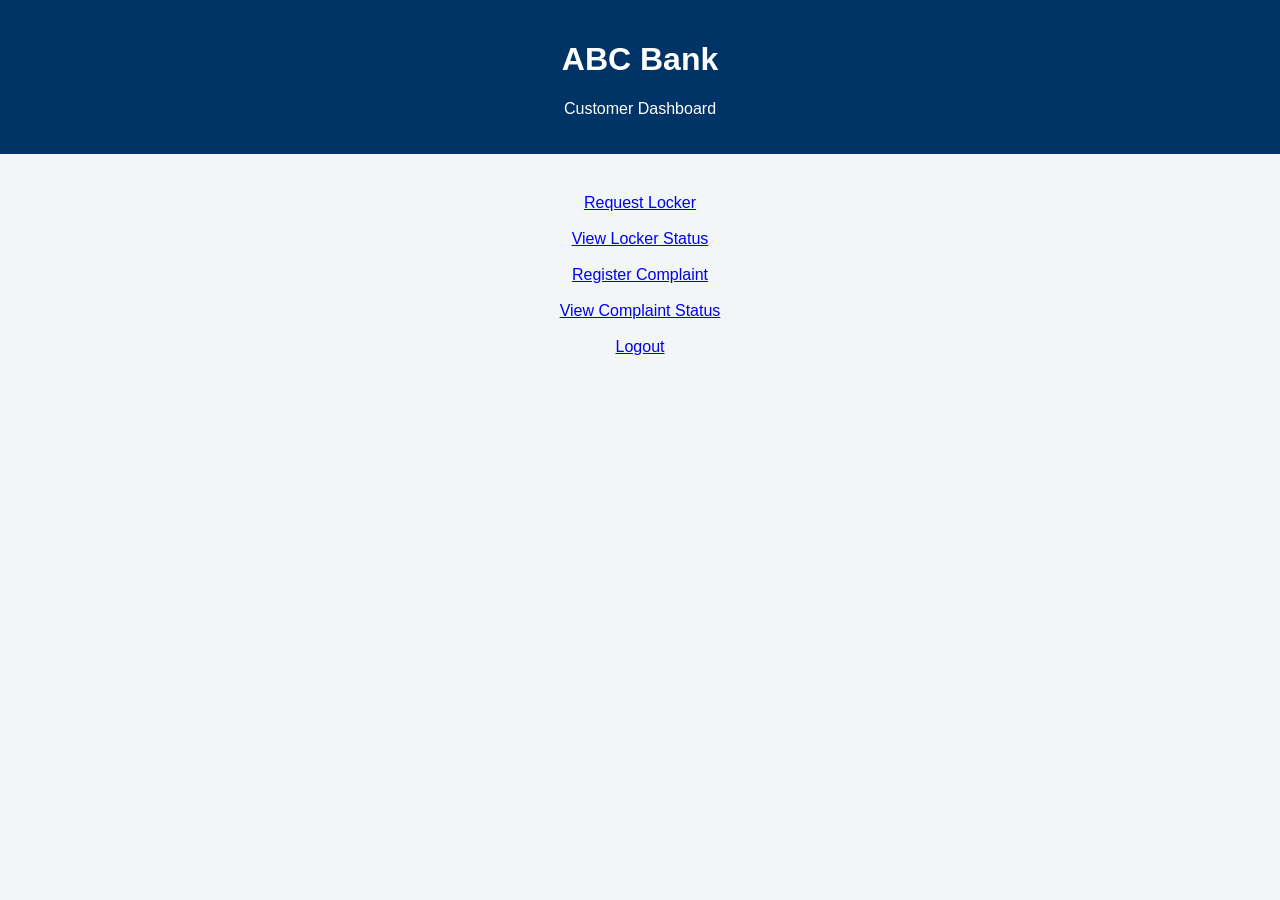
==== frontend/customer_dashboard.html @ bb417d1c "basic working" ====
<!DOCTYPE html>
<html>
<head>
  <title>Customer Dashboard</title>
  <link rel="stylesheet" href="css/style.css">
</head>
<body>

<div class="header">
  <h1>ABC Bank</h1>
  <p>Customer Dashboard</p>
</div>

<div class="main">
  <a href="locker_request.html">Request Locker</a><br><br>
  <a href="../backend/view_locker_request_status.php">View Locker Status</a><br><br>
  <a href="complaint.html">Register Complaint</a><br><br>
  <a href="../backend/view_my_complaints.php">View Complaint Status</a><br><br>
  <a href="../backend/logout.php">Logout</a>
</div>

</body>
</html>
---- frontend/css/style.css ----
body {
  font-family: Arial, sans-serif;
  background-color: #f2f6f9;
  margin: 0;
  padding: 0;
}
.form {
  width: 350px;
  margin: 100px auto;
  padding: 20px;
  background: white;
}
.form input, .form-container textarea {
  width: 100%;
  padding: 10px;
  margin: 10px 0;
  border: 1px solid #ccc;
  border-radius: 4px;
}
.form button{
  width: 100%;
  padding: 10px;
  background-color: #003366;
  color: white;
  border: none;
  border-radius: 4px;
  cursor: pointer;
}
.form button:hover{
  background-color: #0059b3;
}
.form h2{
  width: auto;
  padding: 10px;
  border: 1px solid #b6b9bd;
  margin-bottom:20px;
  background-color: #003366;
  text-align: center;
  color: #ffffff;
}
.header {
  background-color: #003366;
  color: white;
  padding: 20px;
  text-align: center;
}

.main {
  text-align: center;
  padding: 40px;
}

.buttons a {
  display: inline-block;
  margin: 15px;
  padding: 12px 25px;
  background-color: #003366;
  color: white;
  text-decoration: none;
  border-radius: 5px;
}

.buttons a:hover {
  background-color: #0059b3;
}

.footer {
  background-color: #ddd;
  text-align: center;
  padding: 10px;
  position: fixed;
  bottom: 0;
  width: 100%;
}
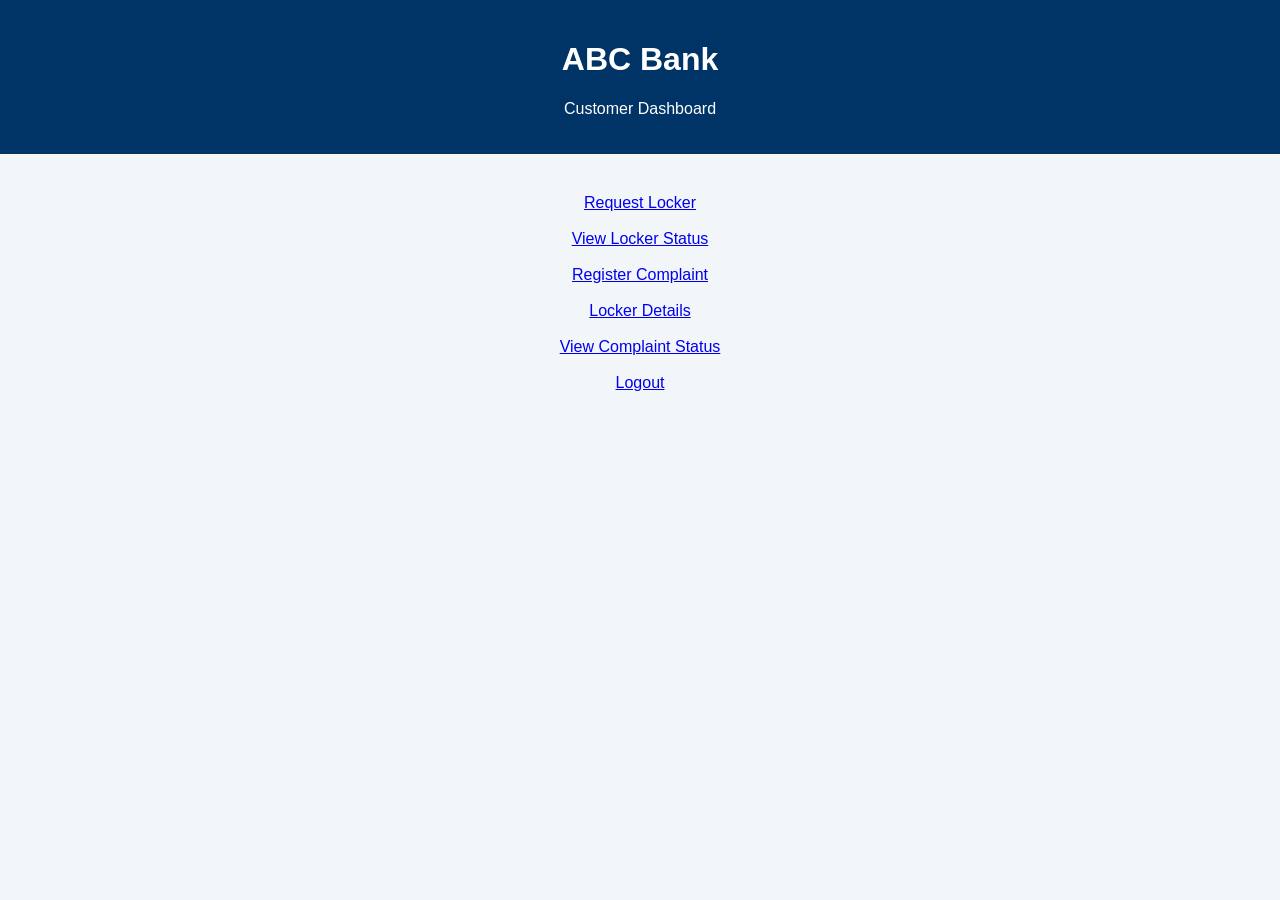
==== commit 4e778cb5: "updation 2 added search and filter feture for admin based on user name or id with status. resolved t" ====
--- a/frontend/customer_dashboard.html
+++ b/frontend/customer_dashboard.html
@@ -15,6 +15,7 @@
   <a href="locker_request.html">Request Locker</a><br><br>
   <a href="../backend/view_locker_request_status.php">View Locker Status</a><br><br>
   <a href="complaint.html">Register Complaint</a><br><br>
+  <a href="../backend/coustomer/view_locker_details.php">Locker Details</a><br><br>
   <a href="../backend/view_my_complaints.php">View Complaint Status</a><br><br>
   <a href="../backend/logout.php">Logout</a>
 </div>
--- a/frontend/css/style.css
+++ b/frontend/css/style.css
@@ -53,6 +53,7 @@
 .buttons a {
   display: inline-block;
   margin: 15px;
+  ;
   padding: 12px 25px;
   background-color: #003366;
   color: white;
@@ -72,3 +73,178 @@
   bottom: 0;
   width: 100%;
 }
+ /*===== NAVBAR ===== */
+.navbar {
+  background-color: #002244;
+  padding: 12px 20px;
+  display: flex;
+  justify-content: space-between;
+  align-items: center;
+}
+
+.navbar h2 {
+  color: white;
+  margin: 0;
+}
+
+.navbar a {
+  color: white;
+  text-decoration: none;
+  margin-left: 20px;
+  font-weight: bold;
+}
+
+.navbar a:hover {
+  text-decoration: underline;
+}
+
+/* ===== DASHBOARD CARDS ===== */
+.dashboard {
+  display: flex;
+  justify-content: center;
+  gap: 25px;
+  margin-top: 40px;
+  flex-wrap: wrap;
+}
+
+.card {
+  background: white;
+  padding: 25px;
+  width: 220px;
+  text-align: center;
+  border-radius: 10px;
+  box-shadow: 0 5px 12px rgba(0,0,0,0.1);
+}
+
+.card h3 {
+  color: #003366;
+  margin-bottom: 15px;
+}
+
+.card a {
+  text-decoration: none;
+  color: white;
+  background-color: #003366;
+  padding: 8px 15px;
+  border-radius: 5px;
+}
+
+.card a:hover {
+  background-color: #0059b3;
+}
+
+/* ===== STATUS BADGES ===== */
+.status-approved {
+  background-color: green;
+  color: white;
+  padding: 5px 10px;
+  border-radius: 5px;
+}
+
+.status-pending {
+  background-color: orange;
+  color: black;
+  padding: 5px 10px;
+  border-radius: 5px;
+}
+
+.status-rejected {
+  background-color: red;
+  color: white;
+  padding: 5px 10px;
+  border-radius: 5px;
+}
+
+/* ===== TABLE DESIGN ===== */
+table {
+  width: 85%;
+  margin: 30px auto;
+  border-collapse: collapse;
+  background: white;
+}
+
+th, td {
+  padding: 12px;
+  border: 1px solid #ddd;
+  text-align: center;
+}
+
+th {
+  background-color: #003366;
+  color: white;
+}
+
+tr:nth-child(even) {
+  background-color: #f2f2f2;
+}
+
+/* ===== BUTTON ===== */
+.btn {
+  background-color: #003366;
+  color: white;
+  padding: 7px 12px;
+  border-radius: 5px;
+  text-decoration: none;
+}
+
+.btn:hover {
+  background-color: #0059b3;
+}
+
+/* ===== SIDEBAR ===== */
+.sidebar {
+  position: fixed;
+  top: 0;
+  left: 0;
+  width: 220px;
+  height: 100%;
+  background-color: #002244;
+  padding-top: 20px;
+}
+
+.sidebar h2 {
+  color: white;
+  text-align: center;
+  margin-bottom: 30px;
+}
+
+.sidebar a {
+  display: block;
+  color: white;
+  padding: 12px 20px;
+  text-decoration: none;
+}
+
+.sidebar a:hover {
+  background-color: #0059b3;
+}
+
+/* ===== CONTENT SHIFT ===== */
+.content {
+  margin-left: 220px;
+  padding: 20px;
+}
+
+h5 {
+  color: red;
+  text-align: center;
+  margin-bottom: 30px;
+}
+
+.search-form {
+  margin-bottom: 20px;
+}
+
+.search-form input,
+.search-form select {
+  padding: 8px;
+  margin-right: 10px;
+}
+
+.search-form button {
+  padding: 8px 15px;
+  background: #007bff;
+  color: white;
+  border: none;
+  cursor: pointer;
+}
